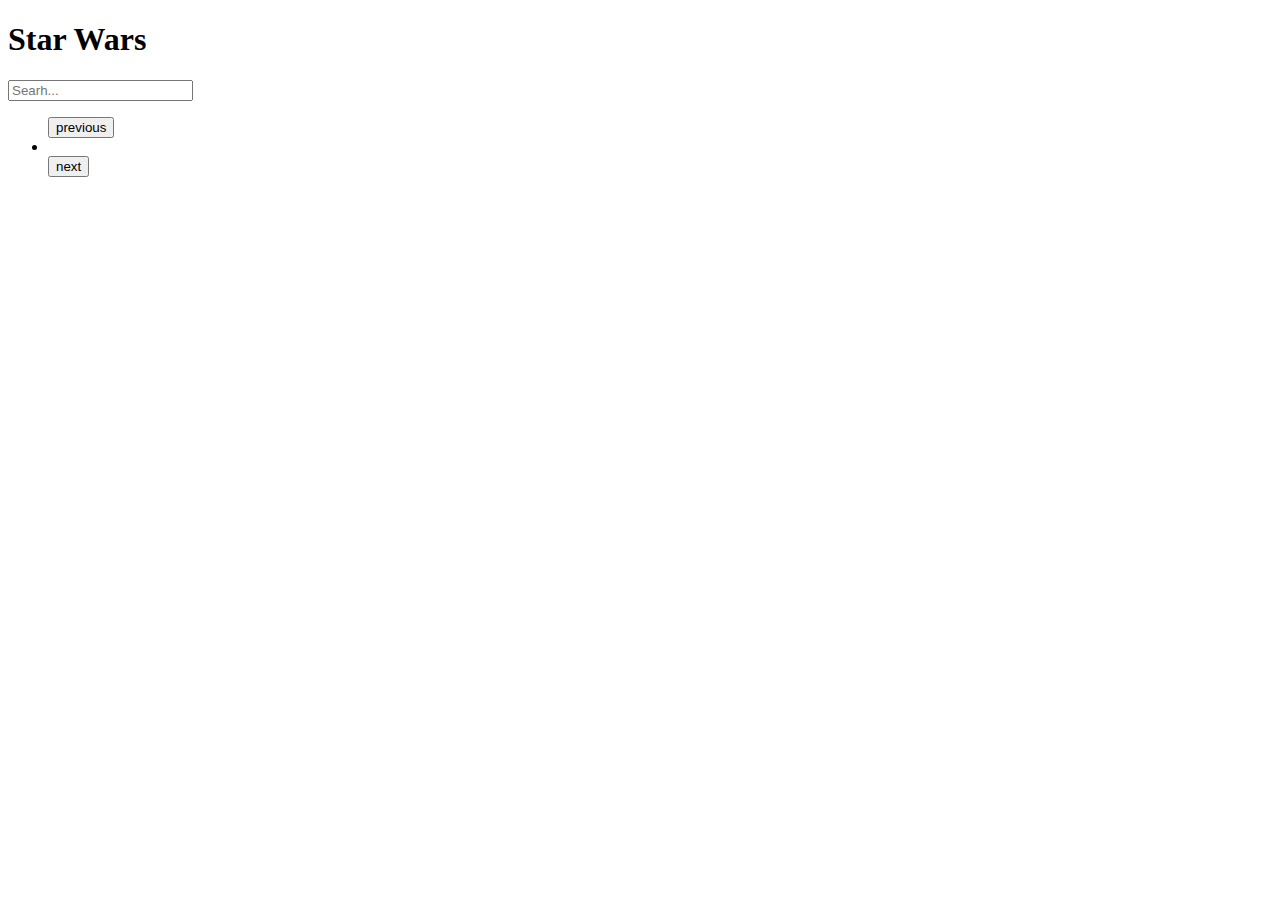
==== index.html @ 933d137e "Added new pagination" ====
<!DOCTYPE html>
<html lang="en">
<head>
    <meta charset="UTF-8">
    <meta name="viewport" content="width=device-width, initial-scale=1.0">
    <meta http-equiv="X-UA-Compatible" content="ie=edge">
    <title>Swapi Exercise</title>
</head>
<body>
    <h1>Star Wars</h1>
    <main id="content">
        <input type="text" placeholder="Searh...">
        <section id="people"></section>


        <ul>
            <button id="previous" onclick="previousPage()">previous</button>
            <li id="count_numbers"></li>
            <button id="next" onclick="nextPage()">next</button>
        </ul>
    </main>

    <script src="main.js"></script>
</body>
</html>
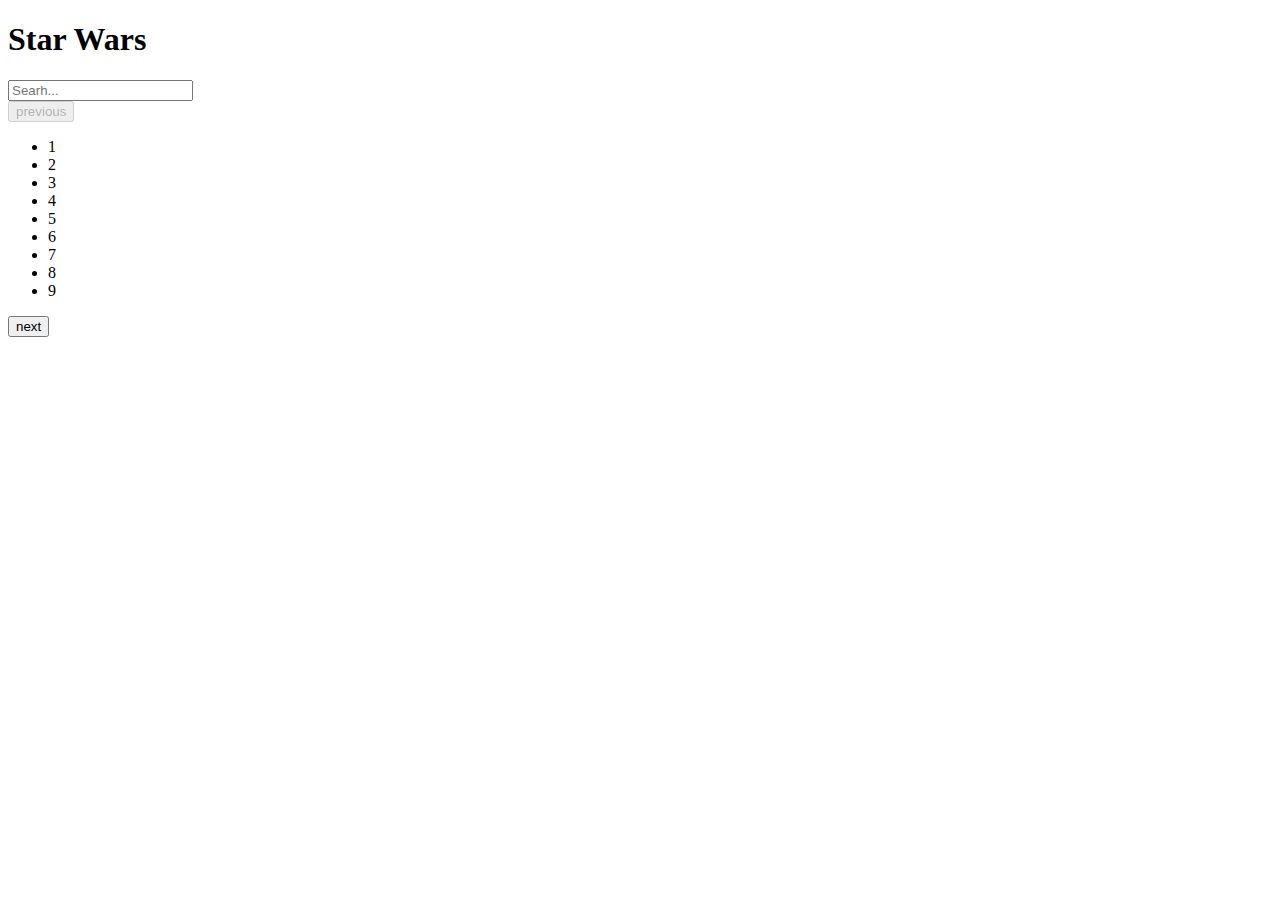
==== commit a731d4a7: "Added pagination logic" ====
--- a/index.html
+++ b/index.html
@@ -13,11 +13,9 @@
         <section id="people"></section>
 
 
-        <ul>
-            <button id="previous" onclick="previousPage()">previous</button>
-            <li id="count_numbers"></li>
-            <button id="next" onclick="nextPage()">next</button>
-        </ul>
+        <button id="previous" onclick="previousPage()">previous</button>
+        <div id="countNumbers"></div>
+        <button id="next" onclick="nextPage()">next</button>
     </main>
 
     <script src="main.js"></script>
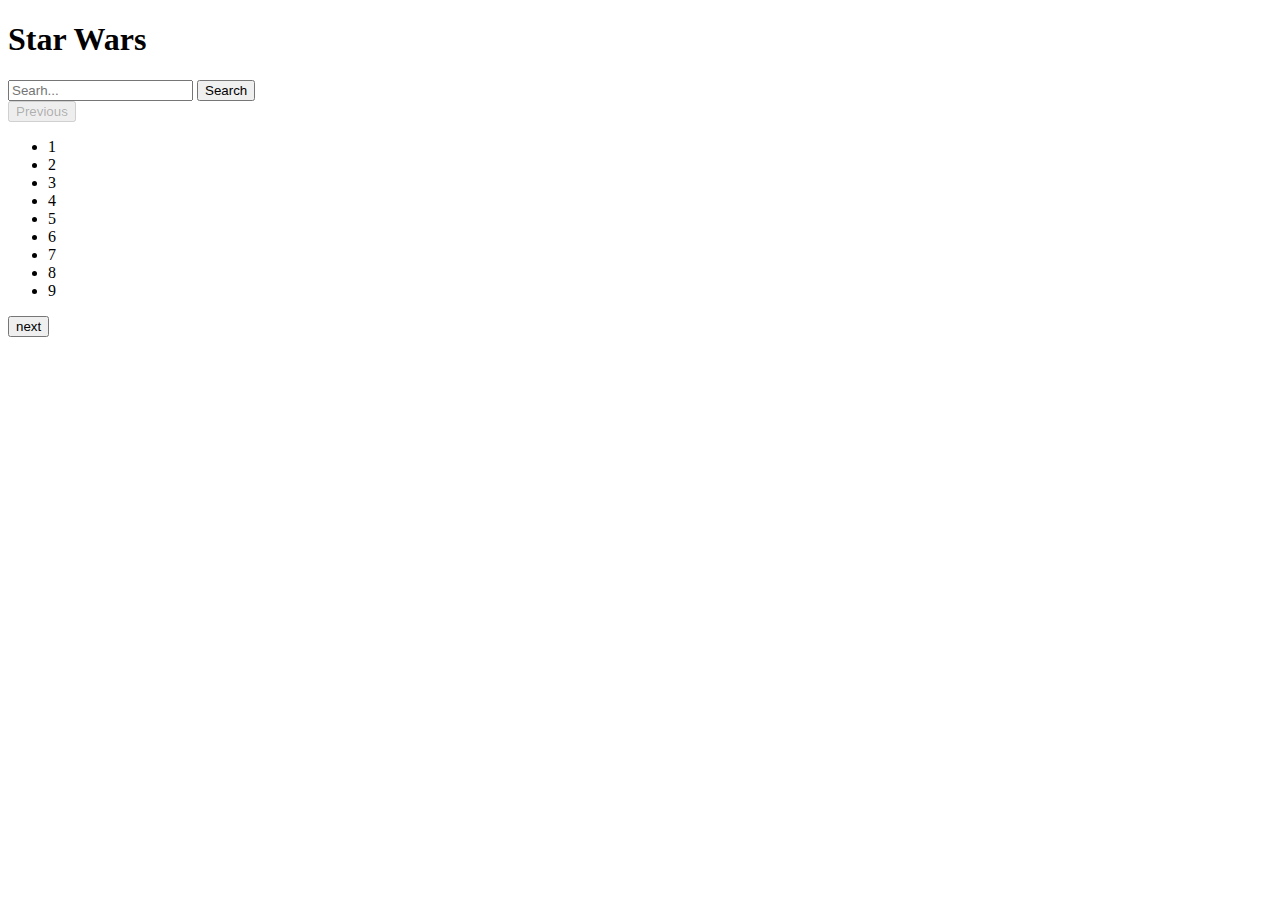
==== commit cb8d673d: "Added search functionality and fixed some pagination bugs" ====
--- a/index.html
+++ b/index.html
@@ -9,13 +9,12 @@
 <body>
     <h1>Star Wars</h1>
     <main id="content">
-        <input type="text" placeholder="Searh...">
+        <input type="text" placeholder="Searh..." id="search">
+        <button onclick="searchPeople()">Search</button>
         <section id="people"></section>
 
 
-        <button id="previous" onclick="previousPage()">previous</button>
         <div id="countNumbers"></div>
-        <button id="next" onclick="nextPage()">next</button>
     </main>
 
     <script src="main.js"></script>
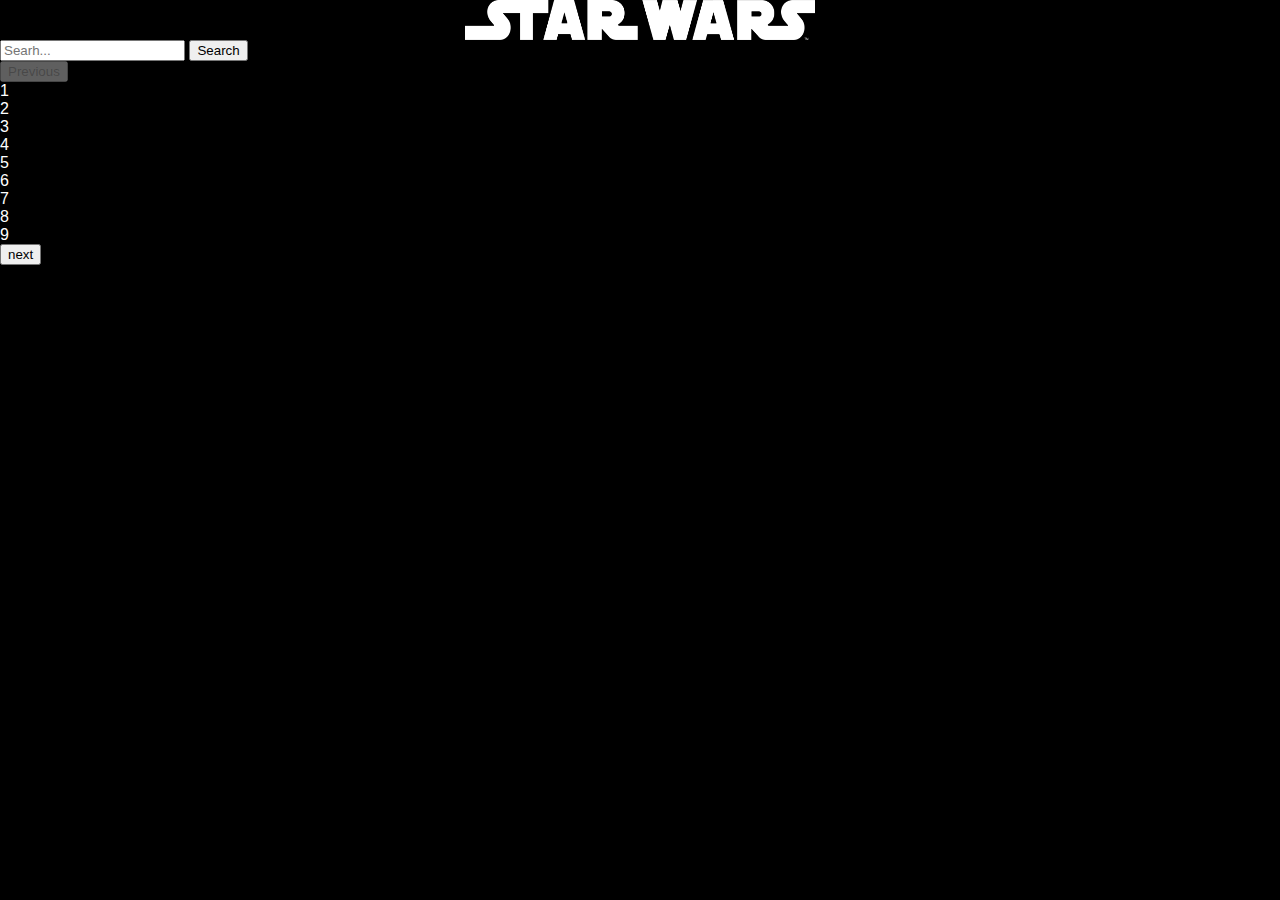
==== commit 4021320c: "Added SW logo" ====
--- a/index.html
+++ b/index.html
@@ -4,10 +4,12 @@
     <meta charset="UTF-8">
     <meta name="viewport" content="width=device-width, initial-scale=1.0">
     <meta http-equiv="X-UA-Compatible" content="ie=edge">
-    <title>Swapi Exercise</title>
+    <link rel="stylesheet" href="main.css">
+    <title>Swapi</title>
 </head>
 <body>
-    <h1>Star Wars</h1>
+    <h1 class="title">
+         Star Wars</h1>
     <main id="content">
         <input type="text" placeholder="Searh..." id="search">
         <button onclick="searchPeople()">Search</button>
--- a/main.css
+++ b/main.css
@@ -0,0 +1,22 @@
+body, html, ul {
+    margin: 0;
+    padding: 0;
+    font-size: 16px;
+    font-family: Helvetica, sans-serif, Arial;
+    color: #fff;
+    background-color: #000000
+}
+
+ul > li {
+    list-style: none;
+}
+
+.title {
+    text-indent: -99999px;
+    background-image: url(assets/swapi-logo.png);
+    width: 350px;
+    height: 40px;
+    margin: 0 auto;
+    background-size: 100% 100%;
+    background-repeat: no-repeat;
+}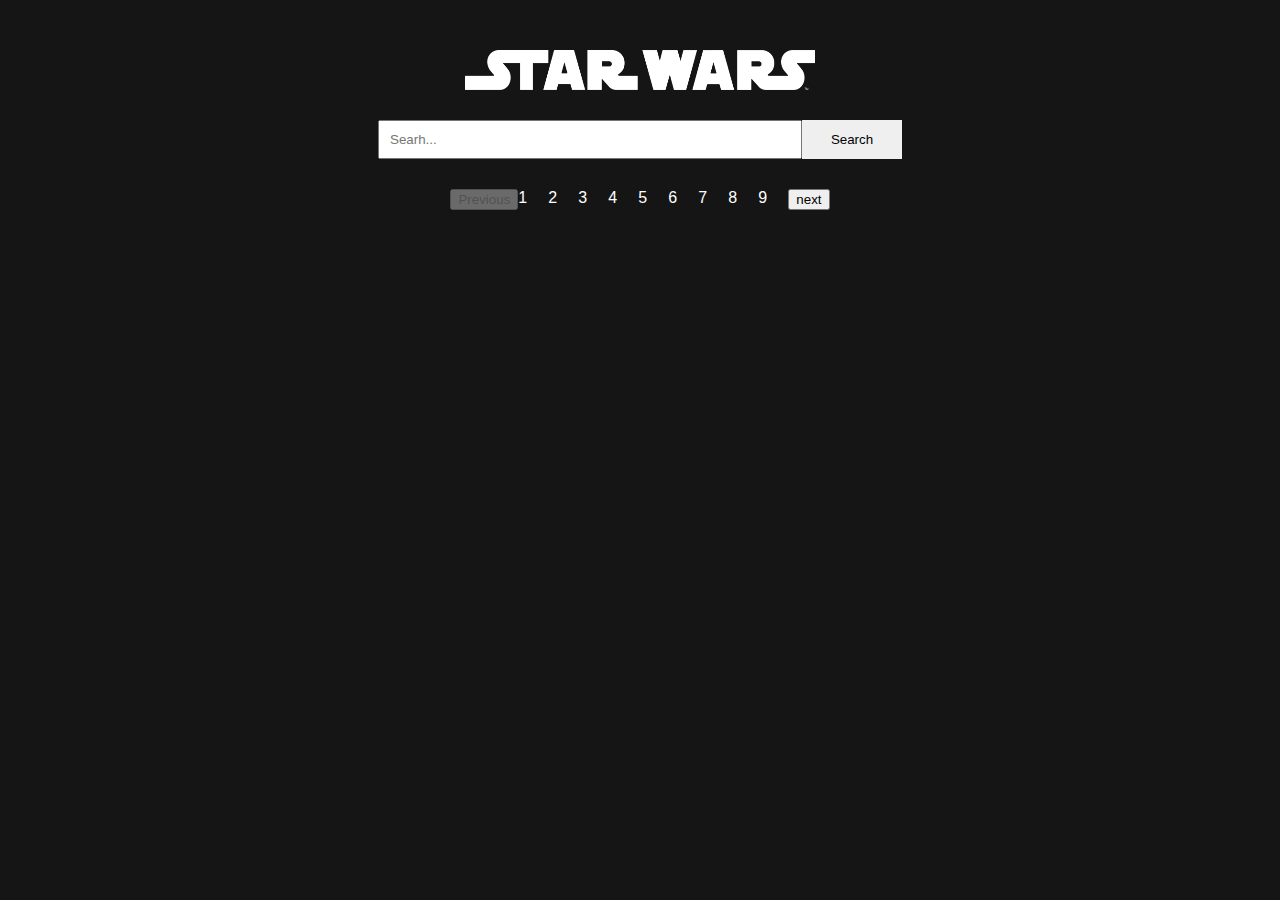
==== commit b408daec: "Added flexbox to create a grid" ====
--- a/index.html
+++ b/index.html
@@ -8,15 +8,17 @@
     <title>Swapi</title>
 </head>
 <body>
-    <h1 class="title">
-         Star Wars</h1>
+    <h1 class="title">Star Wars</h1>
+
     <main id="content">
-        <input type="text" placeholder="Searh..." id="search">
-        <button onclick="searchPeople()">Search</button>
-        <section id="people"></section>
+        <div class="search">
+            <input type="text" placeholder="Searh..." id="search">
+            <button onclick="searchPeople()">Search</button>
+        </div>
+        <section id="people" class="container"></section>
 
 
-        <div id="countNumbers"></div>
+        <div id="countNumbers" class="pagination"></div>
     </main>
 
     <script src="main.js"></script>
--- a/main.css
+++ b/main.css
@@ -1,12 +1,15 @@
-body, html, ul {
+body, html {
     margin: 0;
     padding: 0;
     font-size: 16px;
     font-family: Helvetica, sans-serif, Arial;
     color: #fff;
-    background-color: #000000
+    background-color: #151515;
 }
-
+ul, h1, h2, h3, h4 {
+    margin: 0;
+    padding: 0;
+}
 ul > li {
     list-style: none;
 }
@@ -16,7 +19,44 @@
     background-image: url(assets/swapi-logo.png);
     width: 350px;
     height: 40px;
-    margin: 0 auto;
+    margin: 50px auto 0;
     background-size: 100% 100%;
     background-repeat: no-repeat;
+}
+.container {
+    display: flex;
+    flex-wrap: wrap;
+    flex-flow: row wrap
+}
+.building-block {
+    width: 200px;
+    margin: 10px;
+    padding: 10px;
+    flex-grow: 1;
+    background: #ccc;
+}
+.search {
+    margin: 30px 0;
+    display: flex;
+    justify-content: center;
+}
+.search input {
+    width: 400px;
+    padding: 10px;
+}
+.search button {
+    width: 100px;
+    border: none;
+    cursor: pointer;
+}
+.pagination {
+    display: flex;
+    justify-content: center;
+}
+.pagination ul {
+    display: flex;
+    justify-content: center;
+}
+.pagination ul li {
+    width: 30px;
 }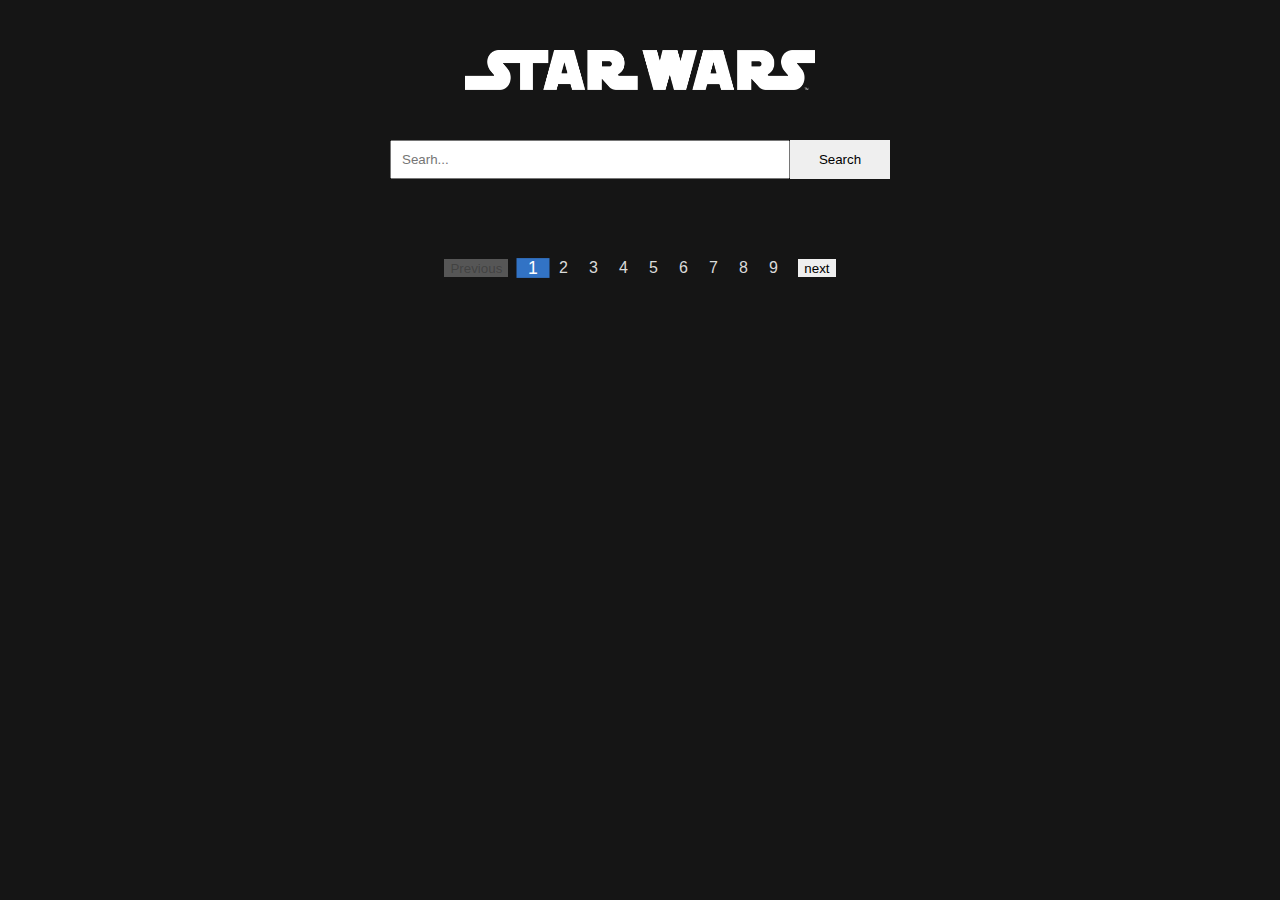
==== commit 245eb0a6: "Added styles to the building block" ====
--- a/index.html
+++ b/index.html
@@ -8,6 +8,7 @@
     <title>Swapi</title>
 </head>
 <body>
+    <div class="wrapper"></div>
     <h1 class="title">Star Wars</h1>
 
     <main id="content">
@@ -15,8 +16,8 @@
             <input type="text" placeholder="Searh..." id="search">
             <button onclick="searchPeople()">Search</button>
         </div>
+
         <section id="people" class="container"></section>
-
 
         <div id="countNumbers" class="pagination"></div>
     </main>
--- a/main.css
+++ b/main.css
@@ -1,10 +1,24 @@
+*{
+    box-sizing: border-box;
+}
+:root {
+    --white: #fff;
+    --main-bg-color: #151515;
+    --yellow: #edec51;
+    --light-aquamarine: #358a8d; 
+    --orange: #d2872c; 
+    --light-blue: #568ed4;
+    --dark-blue: #3273c5;
+    /* color: #75933d; */
+}
 body, html {
     margin: 0;
     padding: 0;
     font-size: 16px;
     font-family: Helvetica, sans-serif, Arial;
-    color: #fff;
-    background-color: #151515;
+    color: rgb(219, 219, 219);
+    background-color: var(--main-bg-color);
+    /* background: rgba(40, 39, 39, 1); */
 }
 ul, h1, h2, h3, h4 {
     margin: 0;
@@ -13,13 +27,12 @@
 ul > li {
     list-style: none;
 }
-
 .title {
     text-indent: -99999px;
     background-image: url(assets/swapi-logo.png);
     width: 350px;
     height: 40px;
-    margin: 50px auto 0;
+    margin: 50px auto;
     background-size: 100% 100%;
     background-repeat: no-repeat;
 }
@@ -27,13 +40,6 @@
     display: flex;
     flex-wrap: wrap;
     flex-flow: row wrap
-}
-.building-block {
-    width: 200px;
-    margin: 10px;
-    padding: 10px;
-    flex-grow: 1;
-    background: #ccc;
 }
 .search {
     margin: 30px 0;
@@ -49,14 +55,72 @@
     border: none;
     cursor: pointer;
 }
+.building-block {
+    width: 200px;
+    margin: 10px;
+    padding: 15px;
+    flex-grow: 1;
+    position: relative;
+    border-top: .125rem solid var(--dark-blue);
+    background: linear-gradient(
+                rgba(0, 0, 0, .9),
+                rgba(0, 0, 0, .5)
+                ),
+                url(assets/bg-stars.jpg);
+    background-repeat: no-repeat;
+    background-position: left top,right top;
+    background-attachment: fixed;
+    background-size: auto,auto;
+}
+.building-block:after {
+    content: '';
+    border-bottom: 4px solid var(--dark-blue);
+    border-left: 4px solid transparent;
+    border-right: 4px solid transparent;
+    height: 0;
+    position: absolute;
+    top: 0px;
+    right: calc(50% - 30px);
+    transform: rotate(180deg);
+    width: 60px;
+}
+.building-block__name {
+    color: var(--yellow);
+    margin-bottom: 20px;
+    text-transform: uppercase;
+    font-size: 1.2rem;
+}
+.building-block__info {
+    font-size: .9rem;
+}
+.building-block__info li {
+    padding: 3px 0;
+    /* border-bottom: 1px solid #d2872c;  */
+}
+.building-block__info li strong {
+    color: var(--orange); 
+}
 .pagination {
     display: flex;
+    margin-top: 50px;
     justify-content: center;
 }
 .pagination ul {
     display: flex;
+    margin: 0 10px;
     justify-content: center;
 }
 .pagination ul li {
     width: 30px;
+    cursor: pointer;
+    text-align: center;
+}
+.pagination ul li.activate {
+    color: var(--white);
+    background: var(--dark-blue);
+    transform: scale(1.1);
+}
+.pagination button {
+    cursor: pointer;
+    border: none;
 }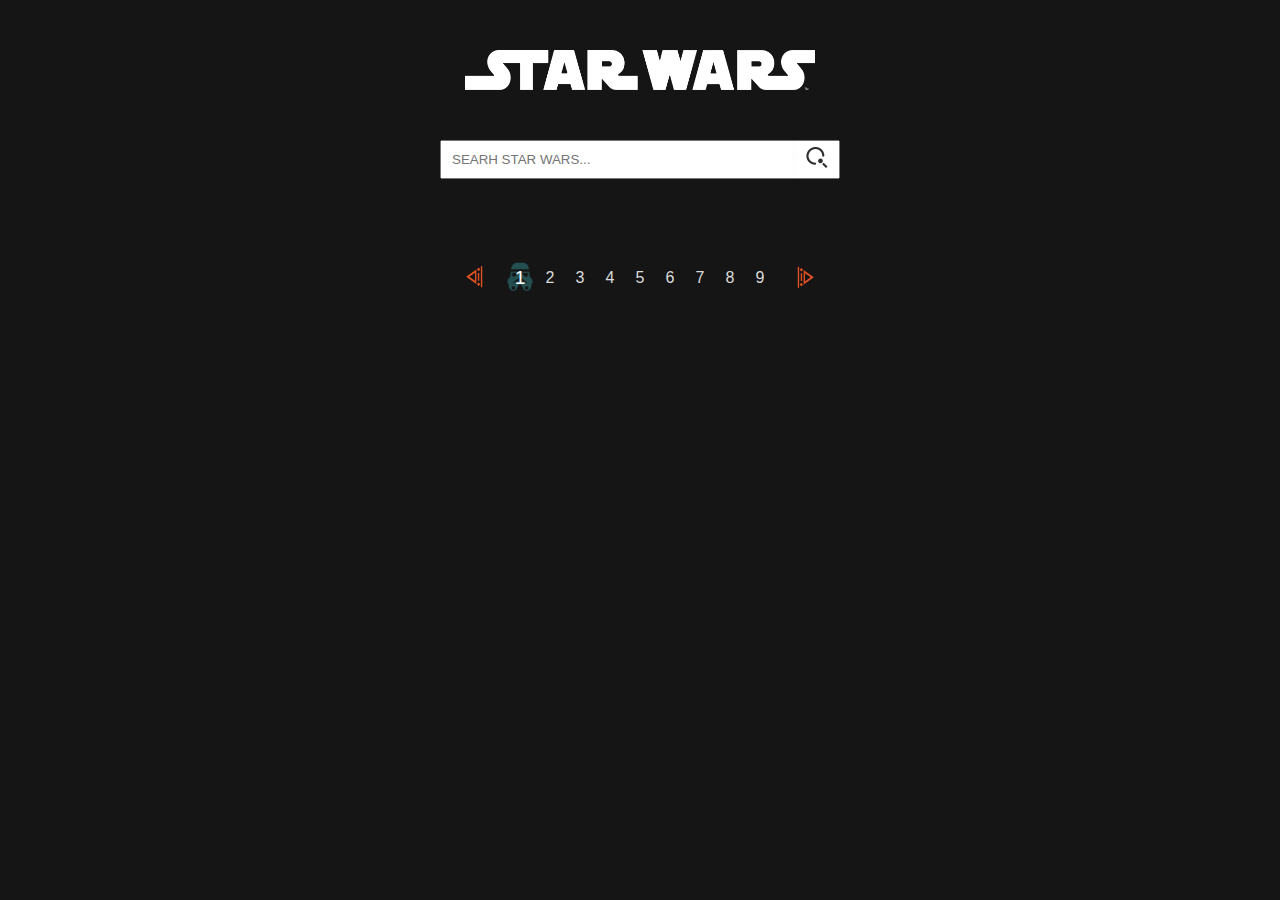
==== commit da3925d0: "Added input search styles" ====
--- a/index.html
+++ b/index.html
@@ -13,8 +13,11 @@
 
     <main id="content">
         <div class="search">
-            <input type="text" placeholder="Searh..." id="search">
-            <button onclick="searchPeople()">Search</button>
+            <input type="text" placeholder="Searh Star Wars..." onfocus="searchFocus()" onfocusout="toggleSearchIcon()" id="search">
+            <div class="search__button">
+                <button id="search-people" class="search-people visible" onclick="searchPeople()"></button>
+                <button id="clear-input" class="clear-input" onclick="clearInput()"></button>
+            </div>
         </div>
 
         <section id="people" class="container"></section>
--- a/main.css
+++ b/main.css
@@ -42,18 +42,41 @@
     flex-flow: row wrap
 }
 .search {
-    margin: 30px 0;
+    margin: 30px 10px;
     display: flex;
     justify-content: center;
 }
 .search input {
     width: 400px;
     padding: 10px;
+    text-transform: uppercase;
 }
-.search button {
-    width: 100px;
+.search__button {
+    position: relative;
+}
+.search-people,
+.clear-input {
     border: none;
+    top: -7px;
+    right: -2px;
+    width: 50px;
+    height: 50px;
     cursor: pointer;
+    position: absolute;
+    background: transparent;
+    background-size: 100%;
+    pointer-events: none;
+}
+.search__button .search-people.visible {
+    background-image: url(assets/search-icon.png);
+    background-position: 100% 0;
+    pointer-events: auto;
+}
+.search__button .clear-input.visible {
+    opacity: 1;
+    pointer-events: auto;
+    background-image: url(assets/close-search-icon.png);
+    background-position: 100% -50px;
 }
 .building-block {
     width: 200px;
@@ -95,7 +118,6 @@
 }
 .building-block__info li {
     padding: 3px 0;
-    /* border-bottom: 1px solid #d2872c;  */
 }
 .building-block__info li strong {
     color: var(--orange); 
@@ -112,15 +134,53 @@
 }
 .pagination ul li {
     width: 30px;
+    padding: 10px;
     cursor: pointer;
     text-align: center;
+    position: relative;
 }
 .pagination ul li.activate {
     color: var(--white);
-    background: var(--dark-blue);
-    transform: scale(1.1);
+    transform: scale(1.2);
+}
+.pagination ul li.activate:after {
+    content: '';
+    bottom: 0;
+    z-index: -1;
+    opacity: .5;
+    transform: scale(1.5);
+    position: absolute;
+    width: 40px;
+    background-size: 1000% 200%;
+    height: 40px;
+    left: calc(50% - 20px);
+    pointer-events: none;
+    background-position: 66.66667% 0%;
+    background-image: url(assets/sprite-icons.png);
 }
 .pagination button {
+    padding: 10px 20px;
+    background: transparent;
     cursor: pointer;
     border: none;
+    position: relative;
+}
+.pagination .next:after,
+.pagination .previous:after {
+    content: '';
+    position: absolute;
+    width: 40px;
+    background-size: 1000% 200%;
+    height: 50px;
+    left: 0;
+    background-position: 11.11111% 0%;
+    background-image: url(assets/sprite-icons.png);
+}
+.pagination .next:after {
+    bottom: -5px;
+}
+.pagination .previous:after {
+    transform: rotate(-180deg);
+    bottom: -5px;
+
 }